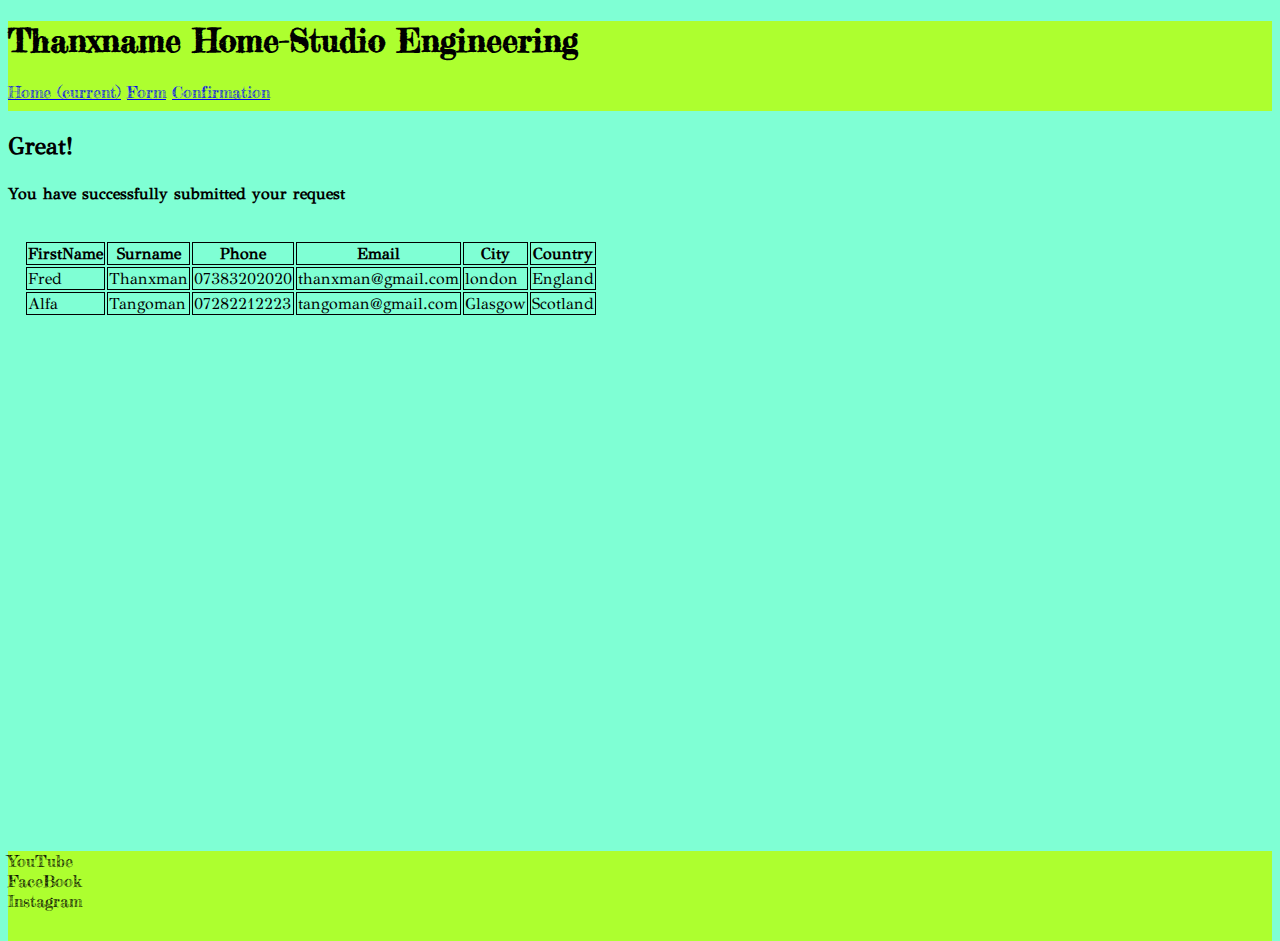
==== confirmation.html @ 7e47a465 "added nav bar and hyper link to form page" ====
<!DOCTYPE html>
<html lang="en">
<head>
    <meta charset="UTF-8">
    <meta http-equiv="X-UA-Compatible" content="IE=edge">
    <meta name="viewport" content="width=device-width, initial-scale=1.0">
    <link rel="stylesheet" href="https://cdn.jsdelivr.net/npm/bootstrap@4.5.3/dist/css/bootstrap.min.css"
     integrity="sha384-TX8t27EcRE3e/ihU7zmQxVncDAy5uIKz4rEkgIXeMed4M0jlfIDPvg6uqKI2xXr2" crossorigin="anonymous">
    <link rel="stylesheet" href="assets/css/style.css">
    <link rel="preconnect" href="https://fonts.googleapis.com">
    <link rel="preconnect" href="https://fonts.gstatic.com" crossorigin>
    <link href="https://fonts.googleapis.com/css2?family=Fredericka+the+Great&family=GFS+Didot&family=Roboto:ital,wght@0,100;0,300;0,400;0,500;0,700;0,900;1,100;1,300;1,400;1,500;1,700;1,900&display=swap" rel="stylesheet">
    <title>Thanxname Engineering</title>
</head>
<body class="container-fluid">
    <header class="row text-center">
        <div class="col-12"> 
            <h1> Thanxname Home-Studio Engineering </h1>
            <!-- Navigation Bar -->
            <nav class="navbar navbar-expand-lg navbar-light bg-light">
                <div class="navbar-nav">
                    <a class="nav-item nav-link active" href="index.html">Home <span class="sr-only">(current)</span></a>
                    <a class="nav-item nav-link" href="form.html">Form</a>
                    <a class="nav-item nav-link" href="#">Confirmation</a>
                </div>
            </nav>
        </div>
    </header>


<main class="text-center">
   
    <div> 
        <h2> Great!</h2>
    </div>
    <div>
       <h4> You have successfully submitted your request</h4>

    </div>


<form action="">
    <div class="container my-3">
        <div class="row">

          <div id="tableBox"  class="col-12">


          </div>
        </div>
   </div>

</form>

</main>

<footer class="row">
    <div class="col-4">YouTube</div>
    <div class="col-4">FaceBook</div>
    <div class="col-4">Instagram</div>
</footer>

<script src="https://code.jquery.com/jquery-3.5.1.slim.min.js" 
integrity="sha384-DfXdz2htPH0lsSSs5nCTpuj/zy4C+OGpamoFVy38MVBnE+IbbVYUew+OrCXaRkfj" crossorigin="anonymous"></script>
<script src="https://cdn.jsdelivr.net/npm/bootstrap@4.5.3/dist/js/bootstrap.bundle.min.js" 
integrity="sha384-ho+j7jyWK8fNQe+A12Hb8AhRq26LrZ/JpcUGGOn+Y7RsweNrtN/tE3MoK7ZeZDyx" crossorigin="anonymous"></script>
<script src="assets/js/confirmationpage.js"></script>
</body>
</html>
---- assets/css/style.css ----
html {
   height: 100%;
 } 

 body {
     height: 100%; 
    padding-left: 0px;
    padding-right: 0px;
    background-color: aquamarine;
    font-family: "GFS Didot", serif;
   
 }
  .container-fluid {

    padding-left: 0px;
    padding-right: 0px;

  }
  

header {
    background-color: greenyellow;
    height: 10%;
    font-family: "Fredericka the Great", serif;
    font-weight: 400;
    font-style: normal;
}


 main {
   
    height: 80%; 
    
     
 }

 .quote {
  font-family: roboto;
  font-style: italic;
 }


 #btnBox {
    background-color: aqua;
    box-sizing: border-box;
    height: 60px;
    width: 100px;
    border-radius: 10%;
    font-family: "roboto", serif;
    font-weight: 600;
    font-style: italic;

}


.form_box  {
  display: inline-block;
  margin: 1rem 3rem;
}

.input_box {
  display: grid;
}




footer {
    background-color: greenyellow;
    height: 10%;
    font-family: "Fredericka the Great", serif;
   
}
   


div.col-4 {
  padding-left: 0px;
  padding-right: 0px;
}

footer.row {
    margin-right: 0;
    margin-left: 0;
}
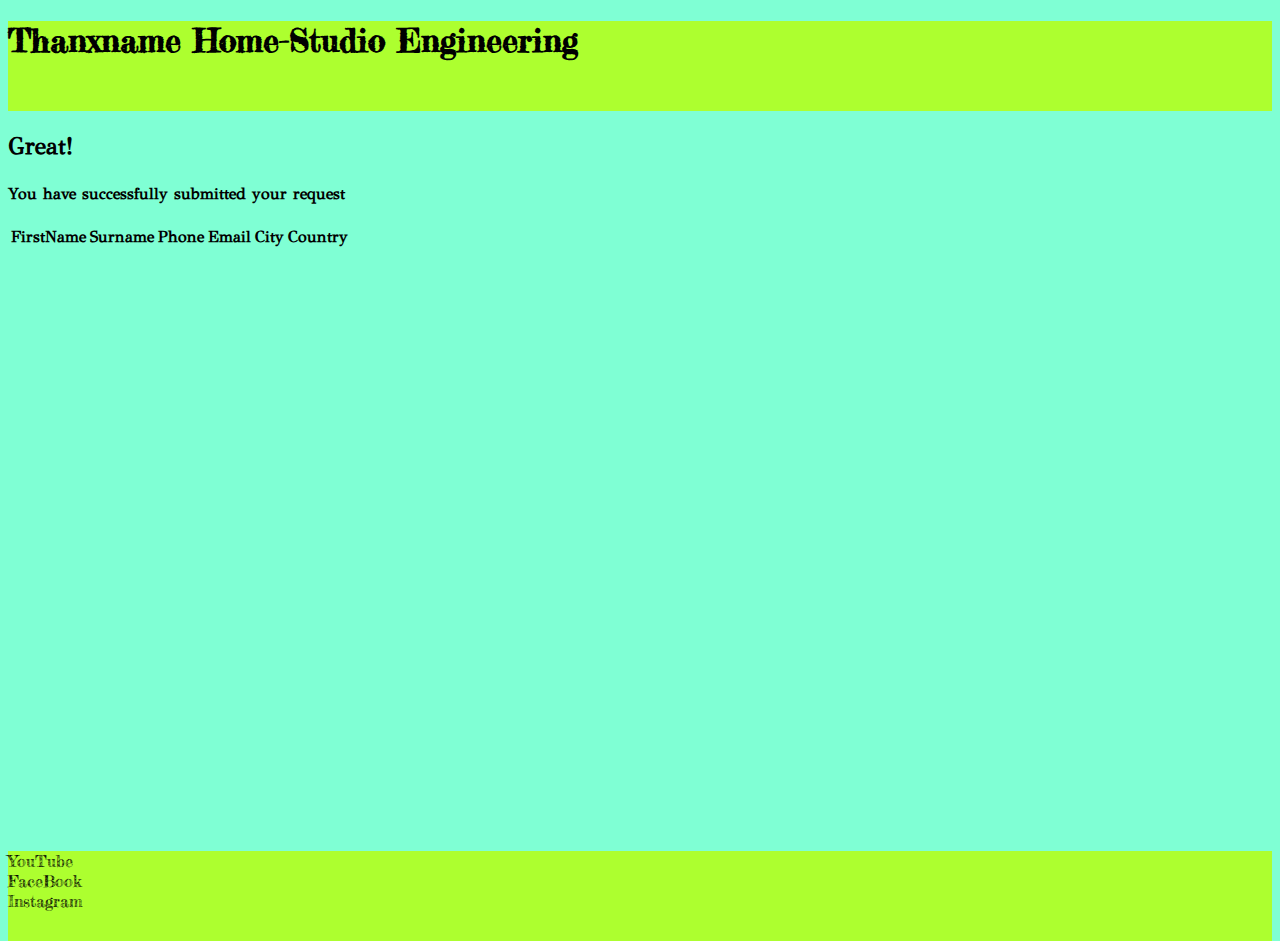
==== commit aec511ff: "Made some changes on formpage.js to handle the submit event on the form poge" ====
--- a/confirmation.html
+++ b/confirmation.html
@@ -13,22 +13,14 @@
     <title>Thanxname Engineering</title>
 </head>
 <body class="container-fluid">
-    <header class="row text-center">
-        <div class="col-12"> 
-            <h1> Thanxname Home-Studio Engineering </h1>
-            <!-- Navigation Bar -->
-            <nav class="navbar navbar-expand-lg navbar-light bg-light">
-                <div class="navbar-nav">
-                    <a class="nav-item nav-link active" href="index.html">Home <span class="sr-only">(current)</span></a>
-                    <a class="nav-item nav-link" href="form.html">Form</a>
-                    <a class="nav-item nav-link" href="#">Confirmation</a>
-                </div>
-            </nav>
-        </div>
-    </header>
+<header class="row text-center">
+    <div class="col-12"> 
+        <h1> Thanxname Home-Studio Engineering </h1>
+    </div>
+</header>
 
 
-<main class="text-center">
+<main class="text-center" >
    
     <div> 
         <h2> Great!</h2>
@@ -39,19 +31,35 @@
     </div>
 
 
-<form action="">
-    <div class="container my-3">
+
+    <div class="container my-3 ">
         <div class="row">
-
-          <div id="tableBox"  class="col-12">
-
-
+    
+          <div class="col-12">
+            <table>
+                    <tr>
+                    <th>FirstName</th>
+                    <th>Surname</th>
+                    <th>Phone</th> 
+                    <th>Email</th>
+                    <th>City</th>
+                    <th>Country</th>
+                    </tr>
+                    <tr> 
+                    <td id="firstNameValue"></td> 
+                    <td id="surnameValue"></td>
+                    <td id="phoneValue"></td>
+                    <td id="emailValue"></td>
+                    <td id="cityValue"></td>
+                    <td id="countryValue"></td>
+                    </tr> 
+                    
+                </table>
+                   
+    
           </div>
         </div>
-   </div>
-
-</form>
-
+    </div>
 </main>
 
 <footer class="row">
@@ -64,6 +72,7 @@
 integrity="sha384-DfXdz2htPH0lsSSs5nCTpuj/zy4C+OGpamoFVy38MVBnE+IbbVYUew+OrCXaRkfj" crossorigin="anonymous"></script>
 <script src="https://cdn.jsdelivr.net/npm/bootstrap@4.5.3/dist/js/bootstrap.bundle.min.js" 
 integrity="sha384-ho+j7jyWK8fNQe+A12Hb8AhRq26LrZ/JpcUGGOn+Y7RsweNrtN/tE3MoK7ZeZDyx" crossorigin="anonymous"></script>
+<script src="assets/js/formpage.js"></script>
 <script src="assets/js/confirmationpage.js"></script>
 </body>
 </html>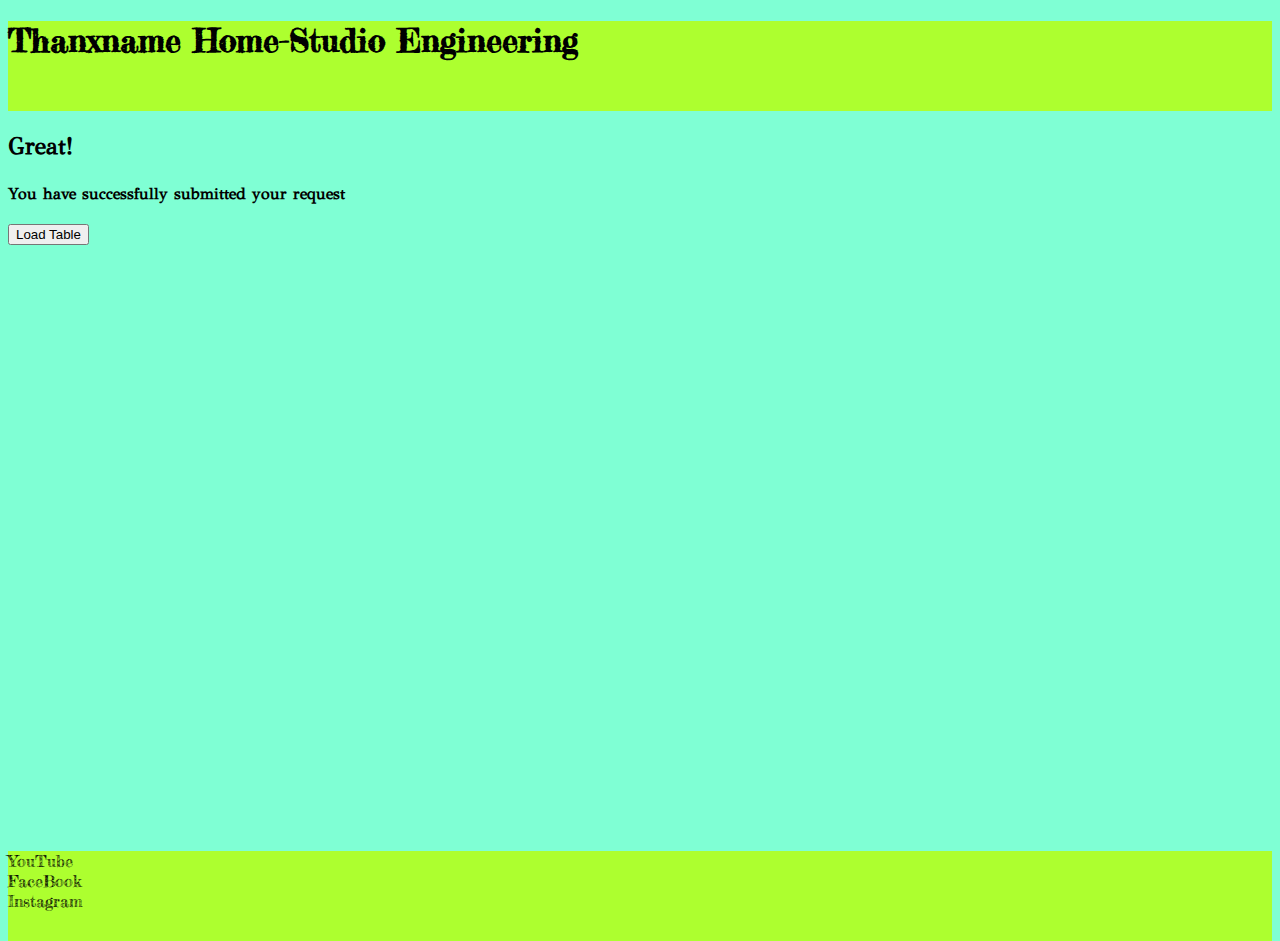
==== commit 86f5a999: "working on table to display on form.html" ====
--- a/confirmation.html
+++ b/confirmation.html
@@ -30,33 +30,12 @@
 
     </div>
 
-
-
     <div class="container my-3 ">
         <div class="row">
     
-          <div class="col-12">
-            <table>
-                    <tr>
-                    <th>FirstName</th>
-                    <th>Surname</th>
-                    <th>Phone</th> 
-                    <th>Email</th>
-                    <th>City</th>
-                    <th>Country</th>
-                    </tr>
-                    <tr> 
-                    <td id="firstNameValue"></td> 
-                    <td id="surnameValue"></td>
-                    <td id="phoneValue"></td>
-                    <td id="emailValue"></td>
-                    <td id="cityValue"></td>
-                    <td id="countryValue"></td>
-                    </tr> 
-                    
-                </table>
-                   
-    
+                <div>
+                    <button id="tabletButton">Load Table</button>
+                </div>
           </div>
         </div>
     </div>
@@ -73,6 +52,5 @@
 <script src="https://cdn.jsdelivr.net/npm/bootstrap@4.5.3/dist/js/bootstrap.bundle.min.js" 
 integrity="sha384-ho+j7jyWK8fNQe+A12Hb8AhRq26LrZ/JpcUGGOn+Y7RsweNrtN/tE3MoK7ZeZDyx" crossorigin="anonymous"></script>
 <script src="assets/js/formpage.js"></script>
-<script src="assets/js/confirmationpage.js"></script>
 </body>
 </html>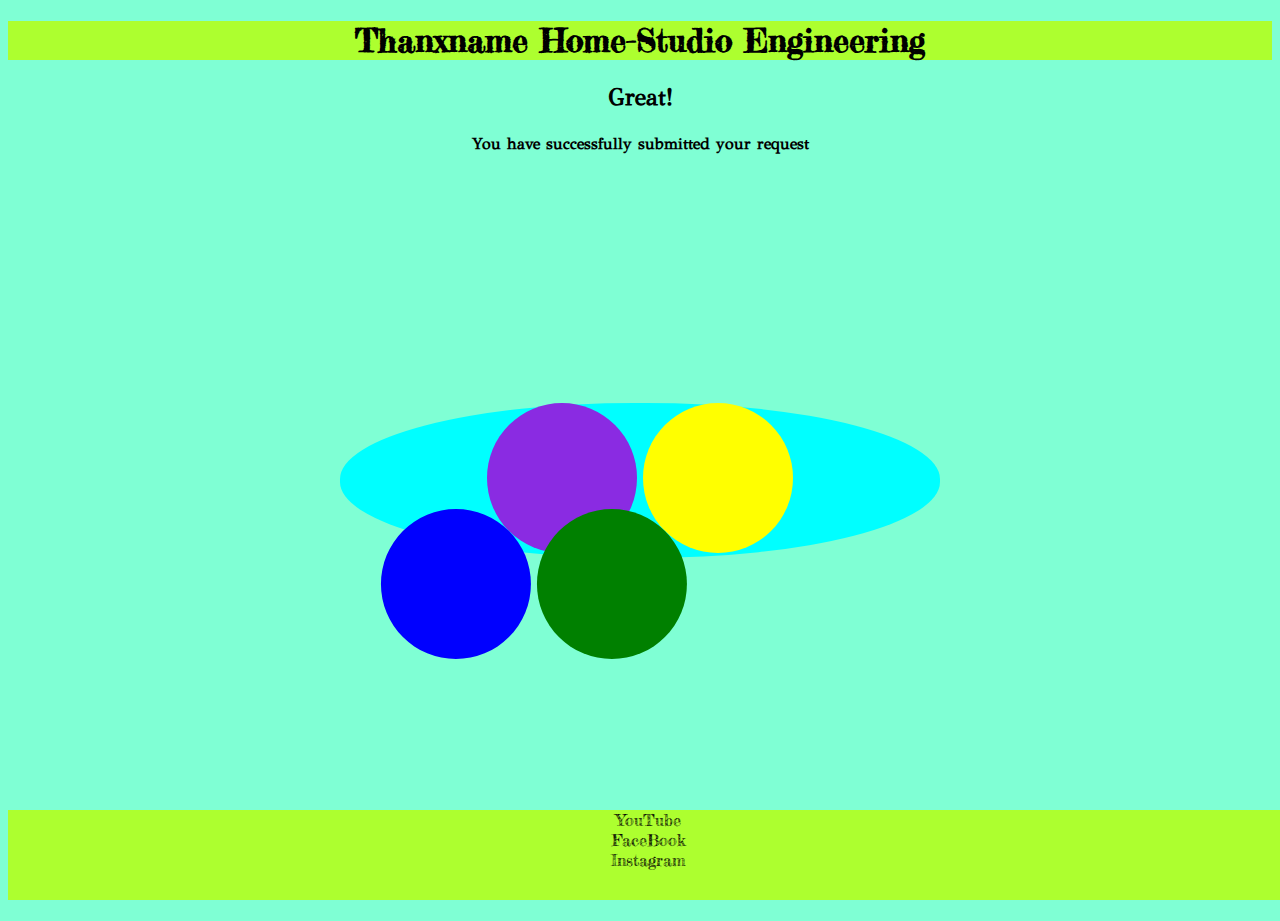
==== commit 19f78986: "feat: Added some animated shapes on confirmation.html" ====
--- a/confirmation.html
+++ b/confirmation.html
@@ -30,15 +30,26 @@
 
     </div>
 
-    <div class="container my-3 ">
-        <div class="row">
+<div id="boxArea">
+            
+    <div class="boxes">
+       <div id="box1"></div>
+
+    <div id="box2" class="animation"></div>
+    </div>
+
+    <div class="boxes">
+    <div id="box3"></div>
+
+    <div id="box4"  class="animation" ></div>
+    </div>
+
+ </div>
     
-                <div>
-                    <button id="tabletButton">Load Table</button>
-                </div>
-          </div>
-        </div>
-    </div>
+<!-- Codes test area-->
+
+
+
 </main>
 
 <footer class="row">
@@ -51,6 +62,7 @@
 integrity="sha384-DfXdz2htPH0lsSSs5nCTpuj/zy4C+OGpamoFVy38MVBnE+IbbVYUew+OrCXaRkfj" crossorigin="anonymous"></script>
 <script src="https://cdn.jsdelivr.net/npm/bootstrap@4.5.3/dist/js/bootstrap.bundle.min.js" 
 integrity="sha384-ho+j7jyWK8fNQe+A12Hb8AhRq26LrZ/JpcUGGOn+Y7RsweNrtN/tE3MoK7ZeZDyx" crossorigin="anonymous"></script>
-<script src="assets/js/formpage.js"></script>
+<!-- Test only <script src="assets/js/formpage.js"></script> -->
+<script src="assets/js/confirmationpage.js"></script>
 </body>
 </html>--- a/assets/css/style.css
+++ b/assets/css/style.css
@@ -10,30 +10,38 @@
     padding-right: 0px;
     background-color: aquamarine;
     font-family: "GFS Didot", serif;
+    text-align: center;
    
  }
   .container-fluid {
 
     padding-left: 0px;
     padding-right: 0px;
-
+   
   }
   
-
+/* Header codes*/
 header {
     background-color: greenyellow;
-    height: 10%;
+    width: 100%;
     font-family: "Fredericka the Great", serif;
     font-weight: 400;
     font-style: normal;
+    z-index: 1;
+    
+}
+header.row {
+  margin-left: 0;
+  margin-right: 0;
 }
 
+/* Main area codes*/
 
  main {
-   
-    height: 80%; 
-    
-     
+    background-position: center;
+    background-size: cover; 
+    height: auto;  
+    width:auto;
  }
 
  .quote {
@@ -62,16 +70,94 @@
 
 .input_box {
   display: grid;
+
+}
+
+p {
+  display: inline-block;
+}
+
+/* Confirmation page*/
+
+#boxArea {
+  border: ;
+  border-radius: 49%;
+  height: 155px;
+  width: 600px;
+  animation: spin 4s linear infinite;
+  margin: auto;
+  margin-top:250px;
+background-color: aqua;
 }
 
 
+.boxes {
+  display: inline-block;
+
+}
+
+#box1  {
+border: ;
+width: 150px;
+height: 150px;
+border-radius: 50%;
+background-color: blueviolet;
+}
 
 
+#box2  {
+width: 150px;
+height: 150px;
+border-radius: 50%;
+background-color: blue;
+
+
+}
+
+
+#box3  {
+width: 150px;
+height: 150px;
+border-radius: 50%;
+
+background-color: yellow;
+}
+
+#box4  {
+  width: 150px;
+height: 150px;
+border-radius: 50%;
+background-color: green;
+}
+
+/*-----------------------------------*/ 
+    /* Annimaion code*/
+
+.animation {
+
+  transform: rotate(-315deg);
+  transform-origin: 50% -50%;
+  animation: spin 4s linear infinite;
+  
+  }
+  
+  @keyframes spin {
+    100% {
+      transform: rotate(360deg);
+    }
+  }
+ /*-----------------------------------*/ 
+
+
+/* Footer codes*/
 footer {
     background-color: greenyellow;
     height: 10%;
     font-family: "Fredericka the Great", serif;
-   
+    bottom: 0;
+    width: 100%;
+    z-index: 2;
+    position: fixed;
 }
    
 
@@ -87,3 +173,9 @@
 }
 
 
+
+
+
+/* codes test area*/
+
+
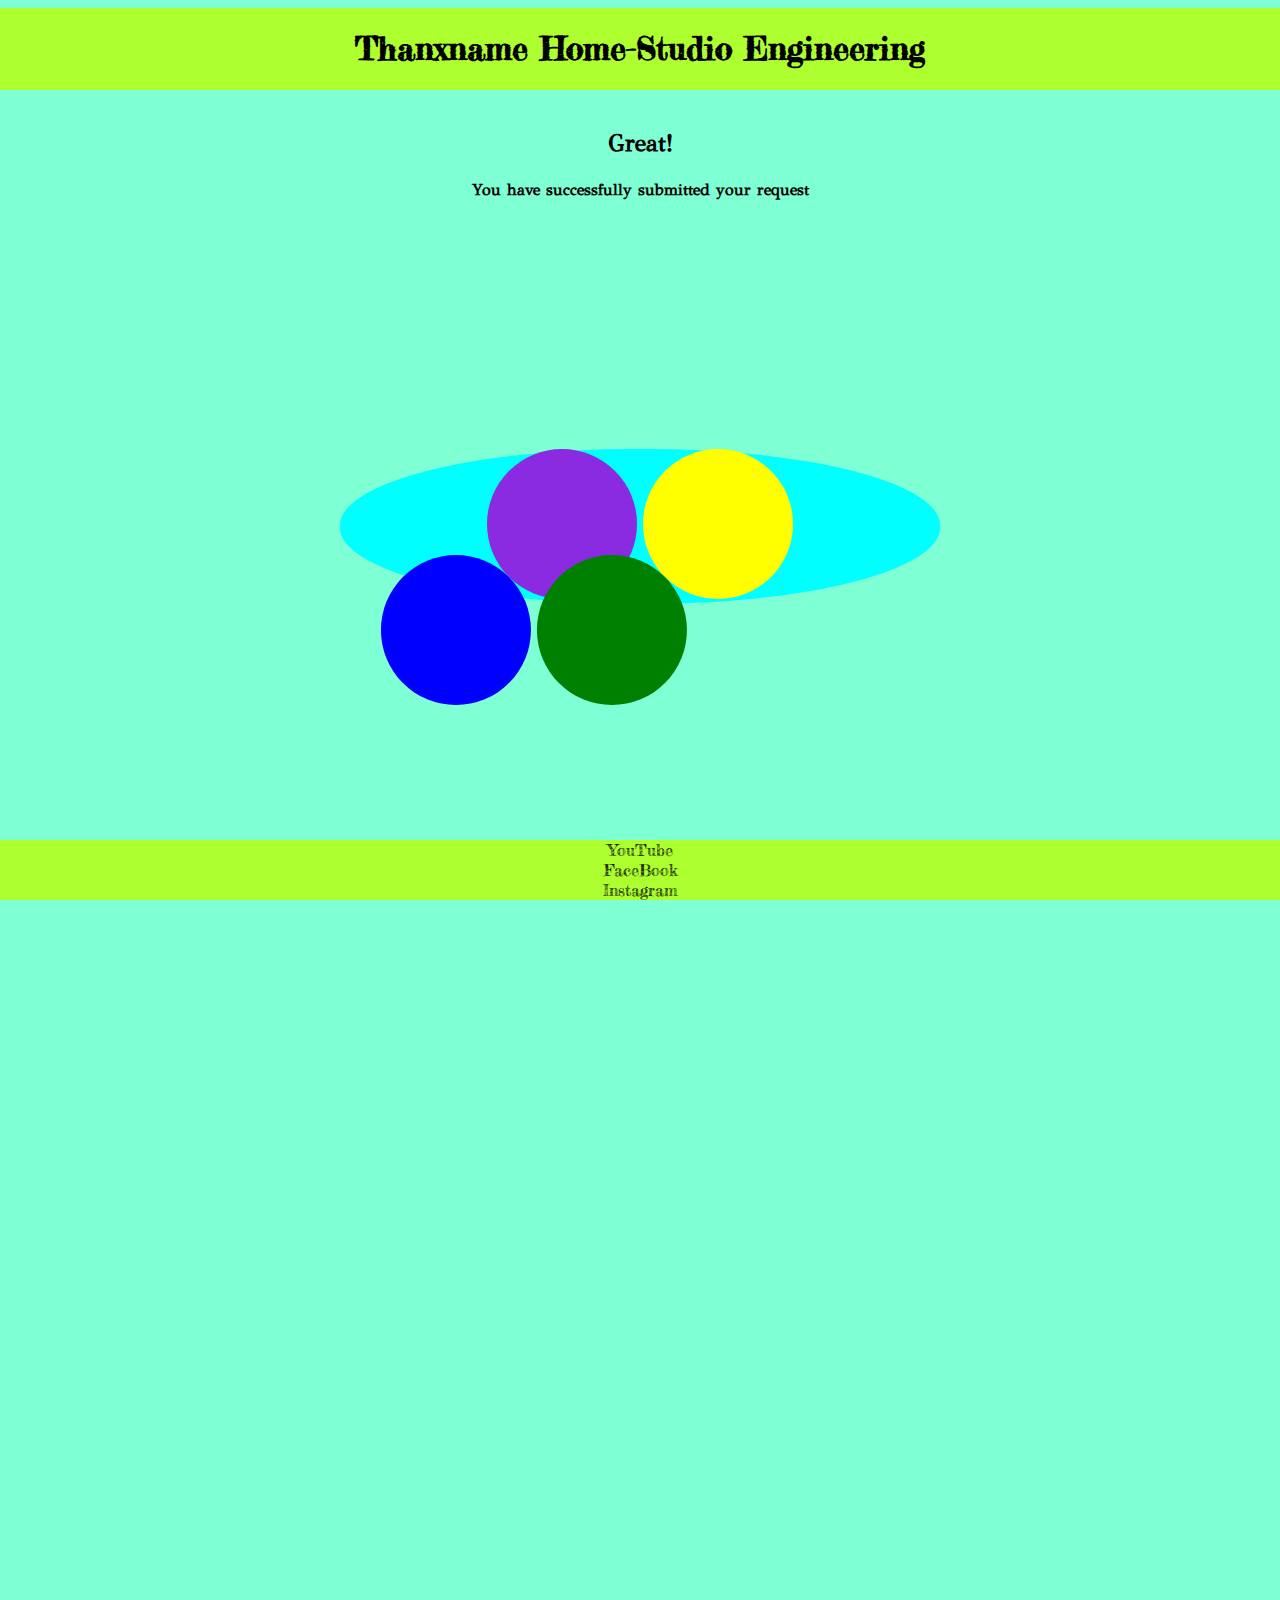
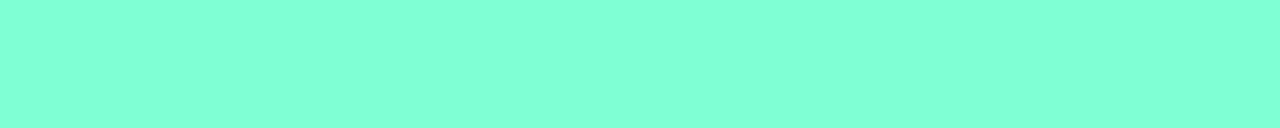
==== commit 8dec4b28: "fix:  Fixed some gleach to make pages fit any viewport" ====
--- a/confirmation.html
+++ b/confirmation.html
@@ -20,9 +20,9 @@
 </header>
 
 
-<main class="text-center" >
+<main class=" containertext-center" >
    
-    <div> 
+    <div > 
         <h2> Great!</h2>
     </div>
     <div>
--- a/assets/css/style.css
+++ b/assets/css/style.css
@@ -1,7 +1,8 @@
  
 
  html {
-   height: 100%;
+   height: 100vh;
+ 
  } 
 
  body {
@@ -11,15 +12,22 @@
     background-color: aquamarine;
     font-family: "GFS Didot", serif;
     text-align: center;
-   
+  
  }
   .container-fluid {
 
     padding-left: 0px;
     padding-right: 0px;
-   
+    margin-left: 0px;
+   margin-right: 0px;
   }
   
+  
+  div.col-12.col-sm-12.col-md-12.col-lg-12 {
+    padding-left: 0px;
+    padding-right: 0px;
+  }
+
 /* Header codes*/
 header {
     background-color: greenyellow;
@@ -28,6 +36,8 @@
     font-weight: 400;
     font-style: normal;
     z-index: 1;
+    position: fixed;
+    height: auto;
     
 }
 header.row {
@@ -40,10 +50,15 @@
  main {
     background-position: center;
     background-size: cover; 
-    height: auto;  
-    width:auto;
+    width:100%;
+    position: relative;
+    overflow-y: auto;
+    height: 180%; 
+    top: 100px;
+  
  }
 
+ 
  .quote {
   font-family: roboto;
   font-style: italic;
@@ -80,7 +95,6 @@
 /* Confirmation page*/
 
 #boxArea {
-  border: ;
   border-radius: 49%;
   height: 155px;
   width: 600px;
@@ -97,7 +111,6 @@
 }
 
 #box1  {
-border: ;
 width: 150px;
 height: 150px;
 border-radius: 50%;
@@ -110,7 +123,6 @@
 height: 150px;
 border-radius: 50%;
 background-color: blue;
-
 
 }
 
@@ -129,6 +141,7 @@
 border-radius: 50%;
 background-color: green;
 }
+
 
 /*-----------------------------------*/ 
     /* Annimaion code*/
@@ -152,15 +165,20 @@
 /* Footer codes*/
 footer {
     background-color: greenyellow;
-    height: 10%;
     font-family: "Fredericka the Great", serif;
     bottom: 0;
     width: 100%;
-    z-index: 2;
+    z-index: 1;
     position: fixed;
+    height: auto;
 }
    
 
+ #chkBoxPosition {
+  font-family: "roboto", serif;
+  font-weight: 600;
+  font-size: large;
+} 
 
 div.col-4 {
   padding-left: 0px;
@@ -174,8 +192,4 @@
 
 
 
-
-
 /* codes test area*/
-
-
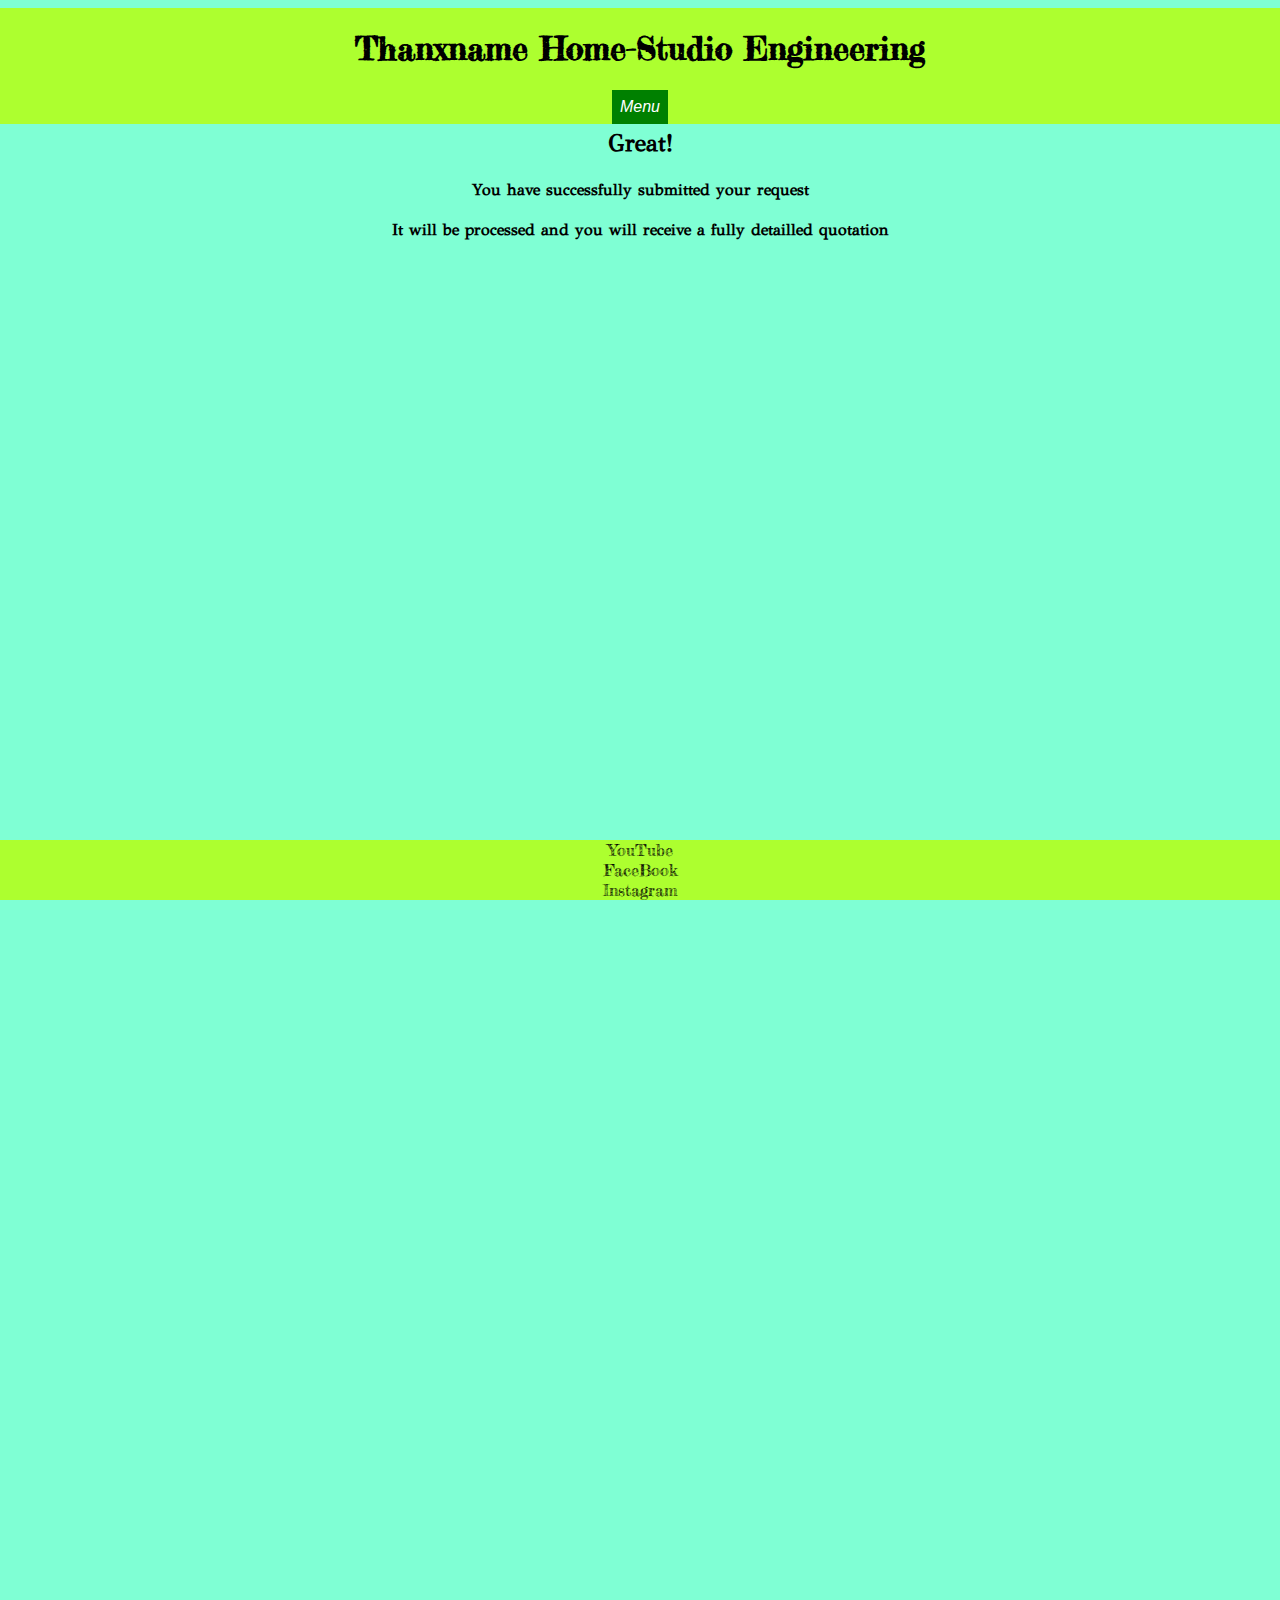
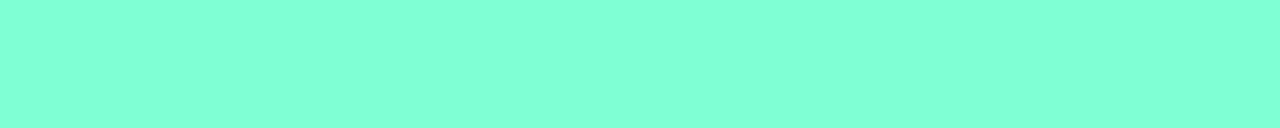
==== commit 5cbf646a: "Added a navigation menu on confirmation.html and removed coloured boxes" ====
--- a/confirmation.html
+++ b/confirmation.html
@@ -17,34 +17,43 @@
     <div class="col-12"> 
         <h1> Thanxname Home-Studio Engineering </h1>
     </div>
+
+<!--Mobile Nav-Menu Button "This code was copied from w3schools.com website"-->
+    <div class="nav d-md-block ">
+
+        <div class="dropdown">
+            <button class="dropbtn"><i class="fa fa-bars"> Menu</i></button>
+            <div class="dropdown-content">
+                <a class=" nav-link active active-page" href="index.html">Home</a>
+                <a class=" nav-link active" href="form.html">Form</a>
+               
+            </div>
+          </div>
+        </div>  
+    </nav>
+     
+</div> 
+</div>
+
 </header>
-
+<!-- ---------------------------------------------------------------------------------------- -->
 
 <main class=" containertext-center" >
-   
-    <div > 
+  
+    <div class=" col-12 my-5">
+    <div  > 
         <h2> Great!</h2>
     </div>
     <div>
        <h4> You have successfully submitted your request</h4>
 
     </div>
-
-<div id="boxArea">
-            
-    <div class="boxes">
-       <div id="box1"></div>
-
-    <div id="box2" class="animation"></div>
-    </div>
-
-    <div class="boxes">
-    <div id="box3"></div>
-
-    <div id="box4"  class="animation" ></div>
-    </div>
-
+</div>
+<div class="row">
+ <div class="col-12">
+    <h4>It will be processed and you will receive a fully detailled quotation</h4>
  </div>
+</div>
     
 <!-- Codes test area-->
 
--- a/assets/css/style.css
+++ b/assets/css/style.css
@@ -66,7 +66,7 @@
 
 
  #btnBox {
-    background-color: aqua;
+    background-color:aquamarine;
     box-sizing: border-box;
     height: 60px;
     width: 100px;
@@ -94,77 +94,65 @@
 
 /* Confirmation page*/
 
-#boxArea {
-  border-radius: 49%;
-  height: 155px;
-  width: 600px;
-  animation: spin 4s linear infinite;
-  margin: auto;
-  margin-top:250px;
-background-color: aqua;
+
+#map {
+  height: 400px;
+  width: 100%;
+  border: 1px solid #ccc;
 }
 
+/*-----------------------------------*/ 
 
-.boxes {
-  display: inline-block;
+
+/*------Mobile Nav-Menu Button "code template from w3schools.com website" ------*/
+
+.dropbtn {
+  background-color: green;
+  color: white;
+  padding: 8px;
+  font-size: 16px;
+  border: none;
+  cursor: pointer;
 
 }
 
-#box1  {
-width: 150px;
-height: 150px;
-border-radius: 50%;
-background-color: blueviolet;
+.dropdown {
+  position: relative;
+  display: inline-block;
 }
 
-
-#box2  {
-width: 150px;
-height: 150px;
-border-radius: 50%;
-background-color: blue;
-
+.dropdown-content {
+  display: none;
+  position: absolute;
+  background-color: #f9f9f9;
+  min-width: 160px;
+  box-shadow: 0 8px 16px 0 rgba(0,0,0,0.2);
+  z-index: 1;
 }
 
-
-#box3  {
-width: 150px;
-height: 150px;
-border-radius: 50%;
-
-background-color: yellow;
+.dropdown-content a {
+  color:green;
+  padding: 12px 16px;
+  text-decoration: none;
+  display: block;
 }
 
-#box4  {
-  width: 150px;
-height: 150px;
-border-radius: 50%;
-background-color: green;
+.dropdown-content a:hover {background-color: #c8f3ca}
+
+.dropdown:hover .dropdown-content {
+  display: block;
 }
 
+.dropdown:hover .dropbtn {
+  background-color:  rgb(127, 212, 71) ;
+}
+/*----------------------------------------------------------*/
 
-/*-----------------------------------*/ 
-    /* Annimaion code*/
-
-.animation {
-
-  transform: rotate(-315deg);
-  transform-origin: 50% -50%;
-  animation: spin 4s linear infinite;
-  
-  }
-  
-  @keyframes spin {
-    100% {
-      transform: rotate(360deg);
-    }
-  }
- /*-----------------------------------*/ 
 
 
 /* Footer codes*/
 footer {
-    background-color: greenyellow;
+    background-color:greenyellow;
     font-family: "Fredericka the Great", serif;
     bottom: 0;
     width: 100%;
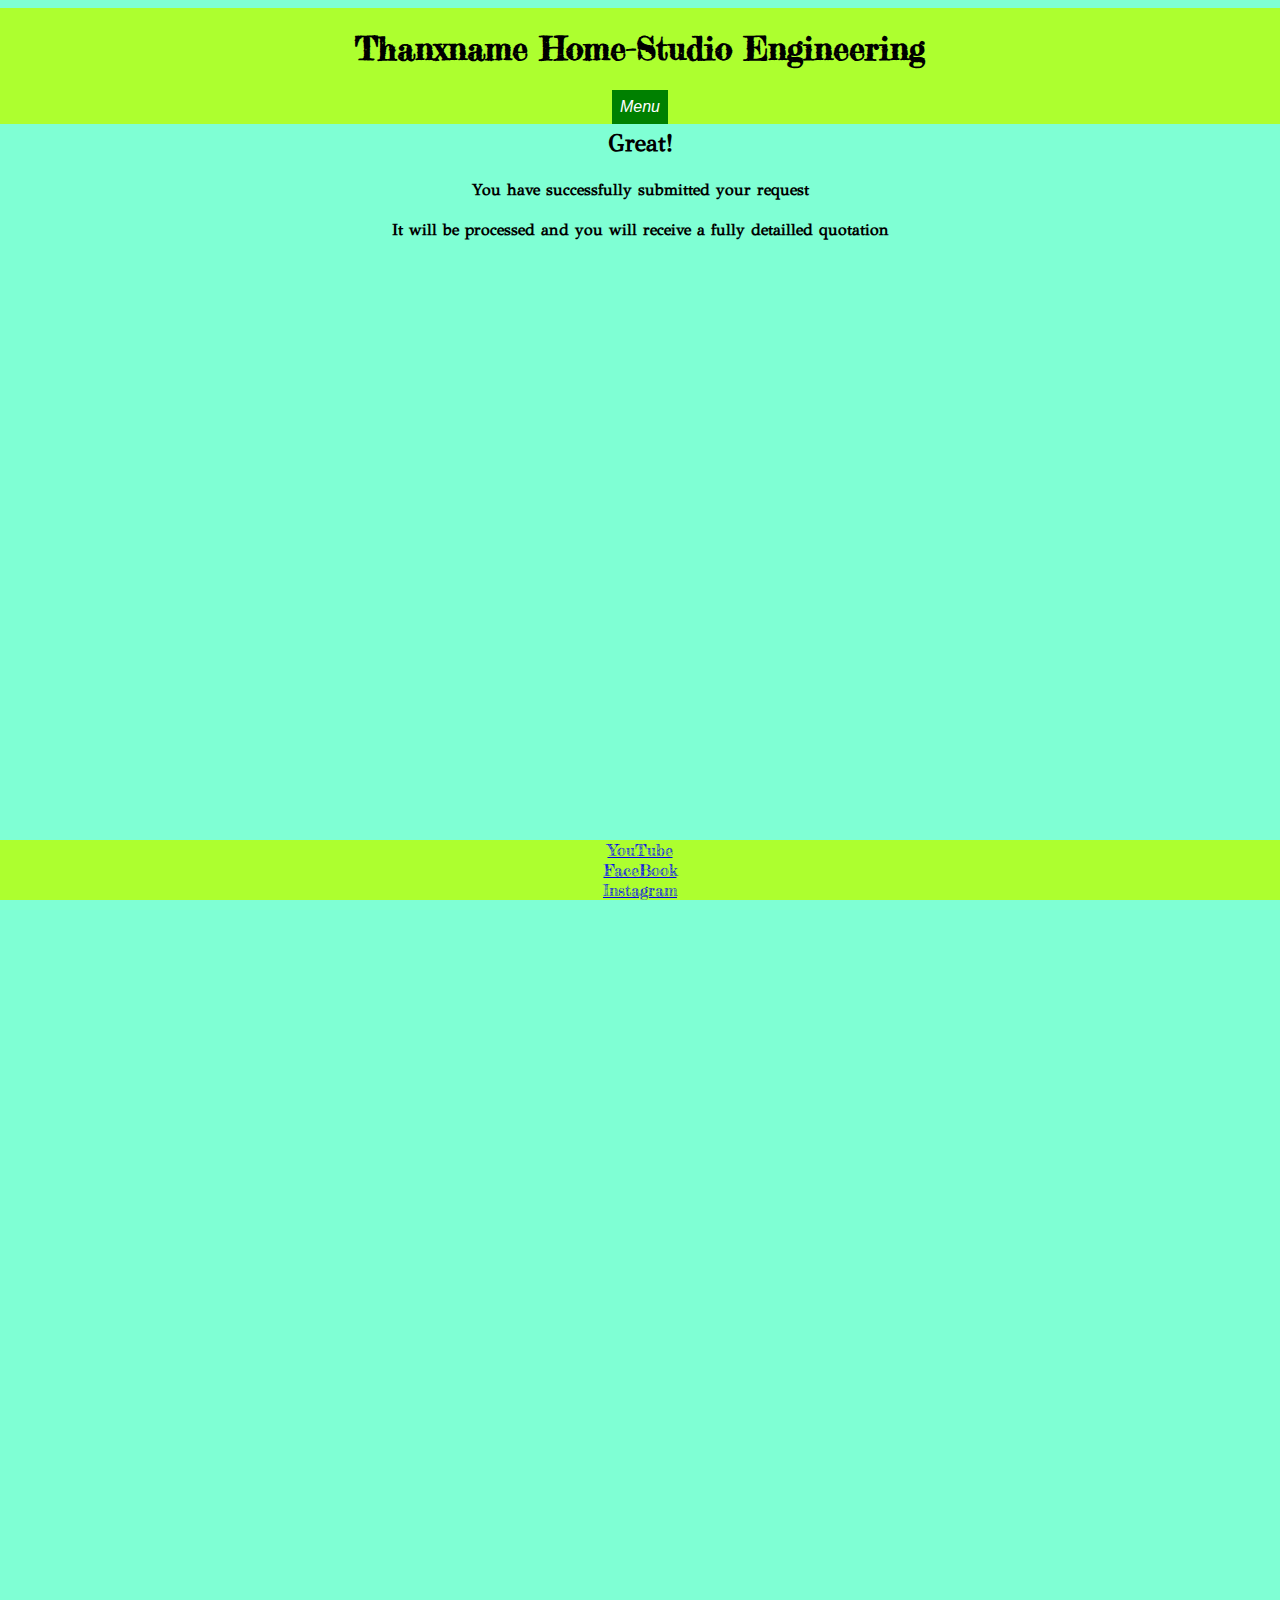
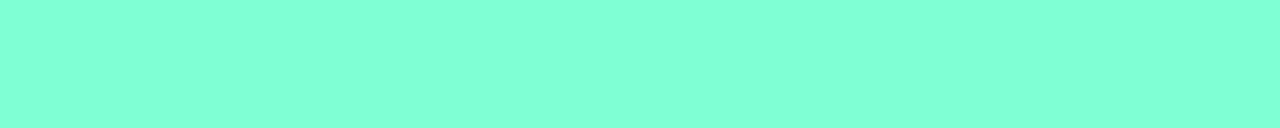
==== commit d65aac0f: "fix: Added working URL to social media links" ====
--- a/confirmation.html
+++ b/confirmation.html
@@ -62,9 +62,9 @@
 </main>
 
 <footer class="row">
-    <div class="col-4">YouTube</div>
-    <div class="col-4">FaceBook</div>
-    <div class="col-4">Instagram</div>
+    <div class="col-4"> <a href="https://www.youtube.com/" target="_blank">YouTube</a></div>
+    <div class="col-4"> <a href="https://www.facebook.com" target="_blank">FaceBook</a> </div>
+    <div class="col-4"> <a href="https://www.instagram.com" target="_blank">Instagram</a></div>
 </footer>
 
 <script src="https://code.jquery.com/jquery-3.5.1.slim.min.js" 
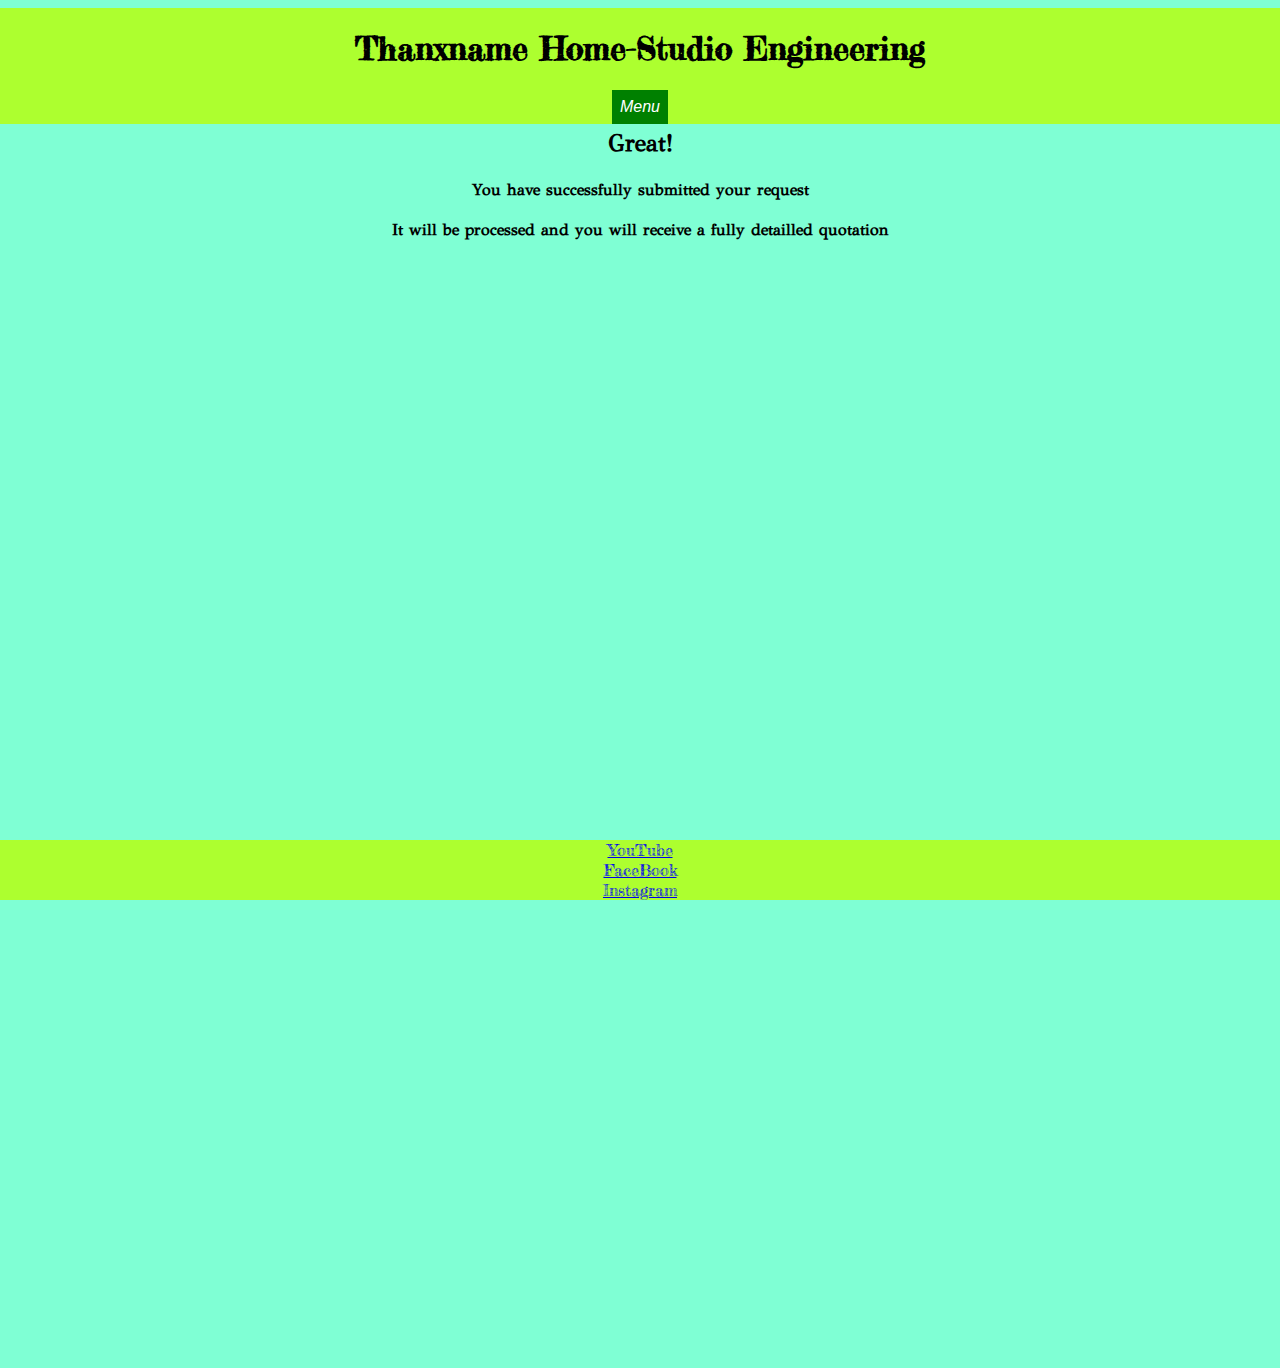
==== commit 1136dfa7: "fix: added js code to prevent forward navigation" ====
--- a/confirmation.html
+++ b/confirmation.html
@@ -11,6 +11,7 @@
     <link rel="preconnect" href="https://fonts.gstatic.com" crossorigin>
     <link href="https://fonts.googleapis.com/css2?family=Fredericka+the+Great&family=GFS+Didot&family=Roboto:ital,wght@0,100;0,300;0,400;0,500;0,700;0,900;1,100;1,300;1,400;1,500;1,700;1,900&display=swap" rel="stylesheet">
     <title>Thanxname Engineering</title>
+
 </head>
 <body class="container-fluid">
 <header class="row text-center">
--- a/assets/css/style.css
+++ b/assets/css/style.css
@@ -53,7 +53,7 @@
     width:100%;
     position: relative;
     overflow-y: auto;
-    height: 180%; 
+    height: 140%; 
     top: 100px;
   
  }
@@ -148,7 +148,10 @@
 }
 /*----------------------------------------------------------*/
 
+#myTableBox {
+  width: auto;
 
+}
 
 /* Footer codes*/
 footer {
